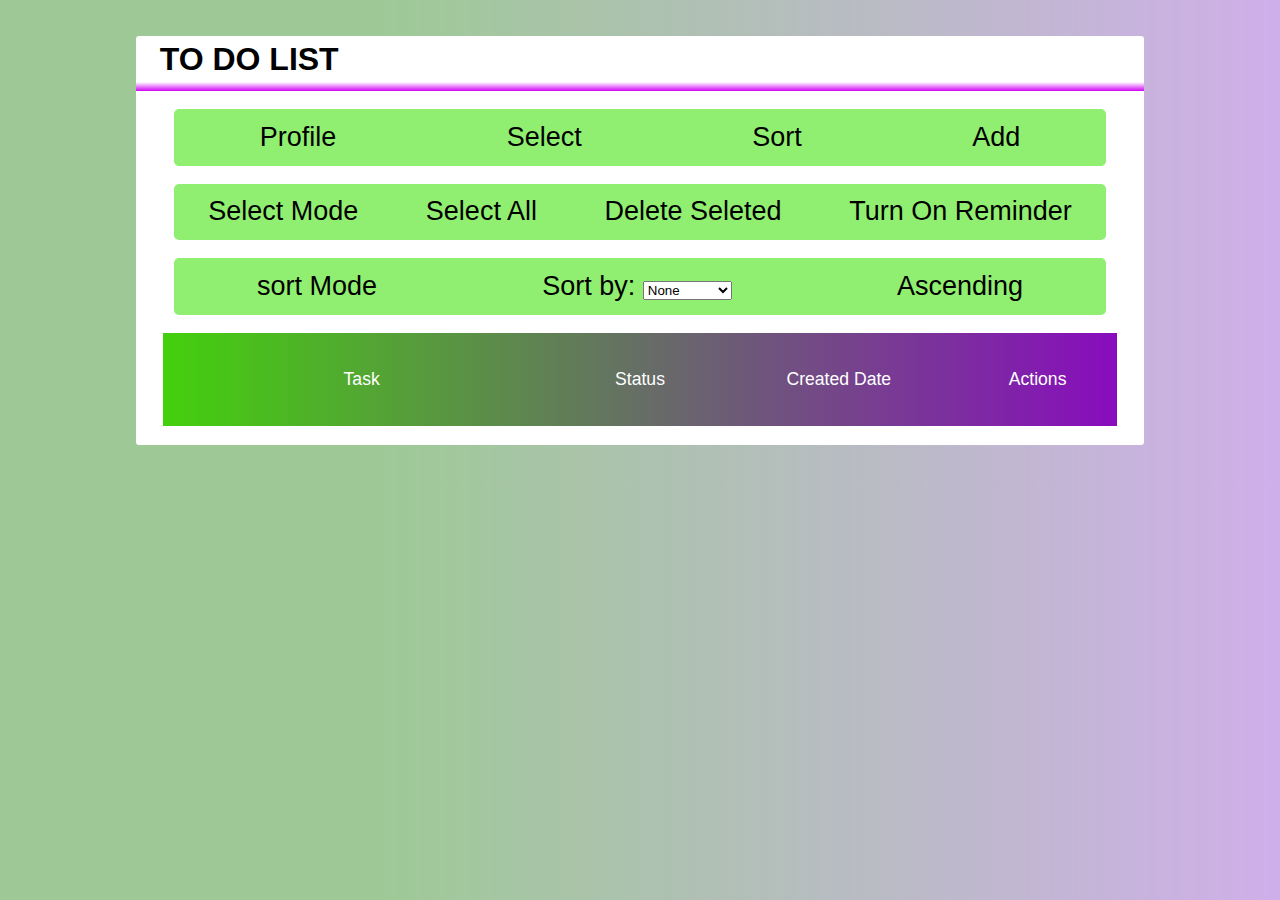
==== index.html @ affadda8 "1st update" ====
<!DOCTYPE html>
<html lang="en">

<head>
    <meta charset="UTF-8">
    <meta name="viewport" content="width=device-width, initial-scale=1.0">
    <title>To Do</title>
    <link rel="stylesheet" href="style.css">

</head>

<body>
    <!-- list -->
    <div class="box">
        <div class="head-title">
            <h1>TO DO LIST</h1>
        </div>
        <div class="head-line"></div>
        <nav class="navbar">
            <div class="nav-items">Profile</div>
            <div class="nav-items" onclick="selectMode()">Select</div>
            <div class="nav-items" onclick="sortMode()">Sort</div>
            <div class="nav-items" onclick="getNewList()">Add</div>
        </nav>
        <nav class="navbar navbar-selectMode">
            <div class="nav-items" onclick="selectMode()">Select Mode</div>
            <div class="nav-items" onclick="selectAll()">Select All</div>
            <div class="nav-items" onclick="deleteSelected()">Delete Seleted</div>
            <div class="nav-items" onclick="turnOnReminder()">Turn On Reminder</div>
        </nav>
        <nav class="navbar navbar-sortMode">
            <div class="nav-items" onclick="sortMode()">sort Mode</div>
            <div class="nav-items" ><label for="sort">Sort by:</label>
                <select id="sort" onchange="sortBy(this.value)">    
                    <option value="none">None</option>
                    <option value="taskName">Task Name</option>
                    <option value="status">Status</option>
                    <option value="reminder">Reminder</option>
                </select>
            </div>
            <div class="nav-items" onclick="toggleSort(event)">Ascending</div>
        </nav>
        <div class="list-container">
            <div class="list-items list-head">
                <div>Task</div>
                <div>Status</div>
                <div>Created Date</div>
                <div>Actions</div>
            </div>
        </div>
        <div class="gap"></div>
    </div>

    <!-- popup for adding new list-->
    <div class="popup"></div>
    <div class="popupAddNewItem">
        <form action="closeAddNewItemPopup()" method="post" class="addItemForm" id="addItemForm" name="form">
            <table>
                <tr>
                    <td><label for="task">Task</label></td>
                    <td><input type="text" id="task" placeholder="enter your task" required pattern="[a-z A-Z]+"
                            title="Only alphabetic allowed" minlength="5" maxlength="22" autocomplete="off"></td>
                </tr>
                <tr>
                    <td><label for="startTime">Start Time</label></td>
                    <td><input type="time" id="startTime"></td>
                </tr>
                <tr>
                    <td><label for="endTime">End Time</label>
                    <td><input type="time" id="endTime"></td>
                    </td>
                </tr>
                <tr>
                    <td><label for="reminder-input">Reminder</label></td>
                    <td><input type="checkbox" id="reminder-input">
                </tr>
                <tr>
                    <td></td>
                    <td><button type="submit" id="submit">Add</button>
                        <button type="button" onclick="closeAddNewItemPopup()">Cancel</button>
                    </td>
                </tr>
            </table>
        </form>
    </div>


    <script src="script.js"></script>
</body>

</html>
---- style.css ----
/* general */

body {
    background: linear-gradient(to right, rgba(41, 136, 24, 0.452) 30%, rgba(175, 121, 219, 0.595));
    font-family: Arial, sans-serif;
}

a {
    text-decoration: none !important;
}

.box {
    background-color: white;
    height: auto;
    width: auto;
    border-radius: 3px;
    margin: 4vh 10vw;
}

.head-title h1 {
    padding: .5vh;
    margin: 0px 1.5vw;
}

.head-line {
    height: 1vh;
    width: 100%;
    background: linear-gradient(to top, rgb(208, 4, 244), white);
}

/* navbar */

.navbar {
    background-color: rgba(118, 235, 79, 0.811);
    margin: 2vh 3vw;
    display: flex;
    justify-content: space-around;
    border-radius: .4vw;
}

.nav-items {
    padding: .5vw 1vw;
    margin: .5vw;
    border-radius: .5vw;
    font-size: 3vh;
    transition: .3s;
}

.nav-items:hover {
    color: white;
    background-color: rgba(134, 7, 188, 0.977);
    cursor: pointer;
}

/* list */

.list-container {
    margin: 1vh 2.1vw;
}

.list-head {
    color: white;
    font-size: large;
    background: linear-gradient(to right, rgb(68, 208, 13), rgba(134, 7, 188, 0.977));
}

.list-items {
    display: grid;
    grid-template-columns: 5fr 2fr 3fr 2fr;
    justify-content: center;
    align-items: center;
    font-size: 110%;
    background-color: rgba(181, 149, 204, 0.274);
}

.list-items:nth-child(2n) {
    background-color: rgba(177, 94, 200, 0.3);
}
.list-items:hover {
    transition: .4s;
    background-color: rgba(109, 190, 82, 0.389);
}

.list-items>div {
    padding: 4vh 0px;
    display: flex;
    justify-content: center;
}

.list-items>div:nth-child(1){
    
}

.list-items>div img {
    height: 3vh;
    width: 3vh;
    padding: 0px 1vw;
    transition: .3s;
}

.list-items>div div {
    position: relative;
}

.list-items>div div span {
    display: none;
    opacity: 0;
    position: absolute;
    background-color: rgba(128, 128, 128, 0.601);
    padding: .5vh;
    border-radius: .5vh;
    color: rgb(45, 43, 43);
    top: -3.5vh;
    left: calc(100% - 2vh);
}

.list-items>div img:hover {
    cursor: pointer;
    scale: 1.2;
}

.list-items>div img:hover+span {
    display: inline;
    animation: appearText .1s ease forwards;
    animation-delay: 1s;
}

/* reminder animation */
#reminder.animate{
    animation: bellRing .8s;
}

.gap {
    height: .8vw;
}

/* popup */
.popup {
    display: none;
    position: absolute;
    top: 0px;
    left: 0px;
    height: 100vh;
    width: 100vw;
    background-color: black;
    opacity: 70%;
    z-index: 1;
}

/* add item popup */
.popupAddNewItem {
    display: none;
    position: fixed;
    top: 50%;
    left: 50%;
    transform: translate(-50%, -50%);
    background-color: rgb(68, 208, 13);
    border-radius: 1vh;
    transform: translate(-50%, -50%) scale(1.1);
    z-index: 2;
}

.popupAddNewItem table td {
    padding: .5vw;
    font-size: large;
}

.popupAddNewItem table td input[type="text"] {
    padding: .3vw;
}

.popupAddNewItem table td input[type="checkbox"] {
    scale: 1.5;
}

.popupAddNewItem button {
    border: 0px;
    background-color: rgba(134, 7, 188, 0.977);
    border-radius: 1.4vh;
    padding: .5vw;
    margin-left: 2vw;
    cursor: pointer;
    color: white;
    transition: .3s;
}

.popupAddNewItem button:hover {
    scale: 1.15;
    border-radius: .5vh;
}
.popupAddNewItem button:active {
    scale: 1.08;
}

/* animations */

@keyframes appearText {
    0% {
        opacity: 0;
    }

    50% {
        opacity: 0;
    }

    100% {
        opacity: 1;
    }
}

@keyframes bellRing {
    0%{
        scale: 1;
        transform: rotate(0deg);
    }
    20%,60%{
        scale: 1.5;
        transform: rotate(15deg);
    }
    40%,80%{
        scale: 1.5;
        transform: rotate(-15deg);
    }
}

/* responsive */
@media screen and (max-width:1050px){
    .list-items{
        grid-template-columns: 6fr 2fr 2fr 2fr;
    }
    .box {
        margin: 3vh 5vw;
    }
}

@media screen and (max-width:880px){
    .list-items{
        grid-template-columns: 8fr 3fr 2fr;
    }
    .list-items>div:nth-child(3){
        display: none;
    }
    .box {
        margin: 2vh 3vw;
    }
}

@media screen and (max-width:700px) {
    .list-items{
        grid-template-columns: 9fr 3fr;
    }
    .list-items>div:nth-child(2){
        display: none;
    }
    .popupAddNewItem {
        transform: translate(-50%, -50%) scale(.8);
    }
    .box {
        margin: 0px;
    }
}

@media screen and (max-width:500px) {
    .list-items{
        grid-template-columns: 11fr 1fr;
        font-size:x-small;
    }
    .list-head{
        font-size:smaller;
    }
    .list-items>div:nth-child(4){
        display: none;
    }
    .head-title h1{
        font-size: 100%;
    }
    .list-items>div{
        padding: 4vw 0px;
    }
    .navbar{
        margin: 1vw;
        border-radius: 1vw;
    }
    .nav-items {
        padding: .5vw 1vw;
        margin: .3vw;
        border-radius: 1vw;
        font-size: 2vh;
    }
    .nav-items:nth-child(4){
        display: none;
    }
}
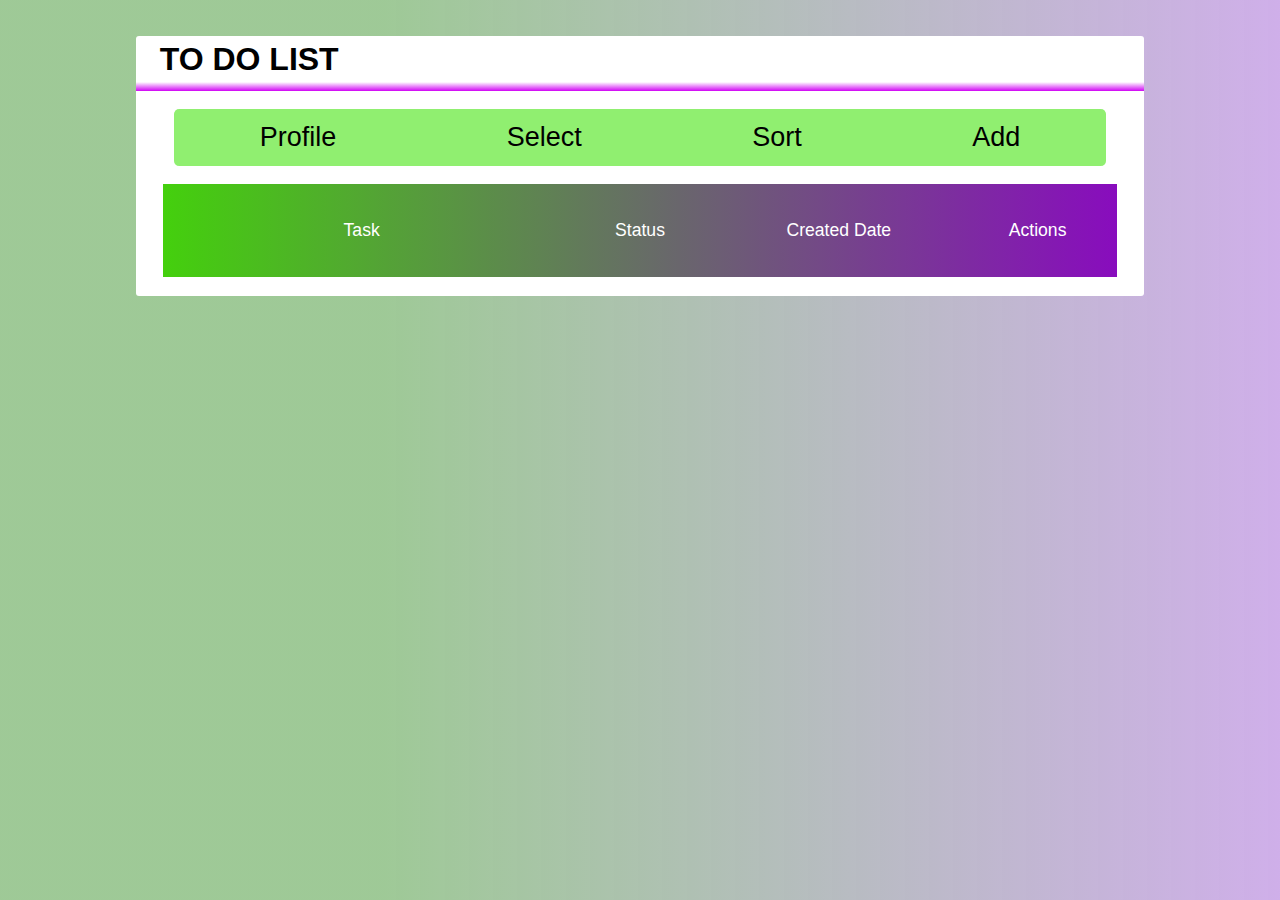
==== commit a2f3d13d: "css update" ====
--- a/index.html
+++ b/index.html
@@ -21,6 +21,12 @@
             <div class="nav-items" onclick="selectMode()">Select</div>
             <div class="nav-items" onclick="sortMode()">Sort</div>
             <div class="nav-items" onclick="getNewList()">Add</div>
+            <div class="responsive-navbar nav-items" onclick="openNav()"><img src="images/menu-bar.png" alt="menu"></div>
+            <div class="responsive-navbar-list">
+                <div class="responsive-nav-items" onclick="selectMode()">Select</div>
+                <div class="responsive-nav-items" onclick="sortMode()">Sort</div>
+                <div class="responsive-nav-items" onclick="getNewList()">Add</div>
+            </div>
         </nav>
         <nav class="navbar navbar-selectMode">
             <div class="nav-items" onclick="selectMode()">Select Mode</div>
@@ -30,8 +36,8 @@
         </nav>
         <nav class="navbar navbar-sortMode">
             <div class="nav-items" onclick="sortMode()">sort Mode</div>
-            <div class="nav-items" ><label for="sort">Sort by:</label>
-                <select id="sort" onchange="sortBy(this.value)">    
+            <div class="nav-items"><label for="sort">Sort by:</label>
+                <select id="sort" onchange="sortBy(this.value)">
                     <option value="none">None</option>
                     <option value="taskName">Task Name</option>
                     <option value="status">Status</option>
--- a/style.css
+++ b/style.css
@@ -30,6 +30,9 @@
 
 /* navbar */
 
+.responsive-navbar{
+    display: none;
+}
 .navbar {
     background-color: rgba(118, 235, 79, 0.811);
     margin: 2vh 3vw;
@@ -50,6 +53,29 @@
     color: white;
     background-color: rgba(134, 7, 188, 0.977);
     cursor: pointer;
+}
+
+.navbar-selectMode {
+    display: none;
+}
+
+.not-allowed:hover {
+    cursor:not-allowed;
+}
+
+.navbar-sortMode {
+    display: none;
+}
+
+select{
+    background-color: rgba(118, 235, 79, 0.811);
+    color: black;
+    border: .15vw solid black;
+    cursor: pointer;
+}
+
+.responsive-navbar-list{
+    display: none;
 }
 
 /* list */
@@ -76,6 +102,11 @@
 .list-items:nth-child(2n) {
     background-color: rgba(177, 94, 200, 0.3);
 }
+
+.selected {
+    background-color: rgba(227, 105, 105, 0.707) !important;
+}
+
 .list-items:hover {
     transition: .4s;
     background-color: rgba(109, 190, 82, 0.389);
@@ -85,10 +116,6 @@
     padding: 4vh 0px;
     display: flex;
     justify-content: center;
-}
-
-.list-items>div:nth-child(1){
-    
 }
 
 .list-items>div img {
@@ -100,6 +127,11 @@
 
 .list-items>div div {
     position: relative;
+}
+
+#select {
+    scale: 2;
+    display: none;
 }
 
 .list-items>div div span {
@@ -124,6 +156,7 @@
     animation: appearText .1s ease forwards;
     animation-delay: 1s;
 }
+
 
 /* reminder animation */
 #reminder.animate{
@@ -192,6 +225,7 @@
     scale: 1.08;
 }
 
+
 /* animations */
 
 @keyframes appearText {
@@ -242,6 +276,9 @@
     }
     .box {
         margin: 2vh 3vw;
+    }
+    .head-title h1{
+        font-size: 140%;
     }
 }
 
@@ -287,7 +324,10 @@
         border-radius: 1vw;
         font-size: 2vh;
     }
-    .nav-items:nth-child(4){
+    .nav-items:nth-child(n+2){
         display: none;
     }
-}
+    .head-line{
+        height: .5vh;
+    }
+}
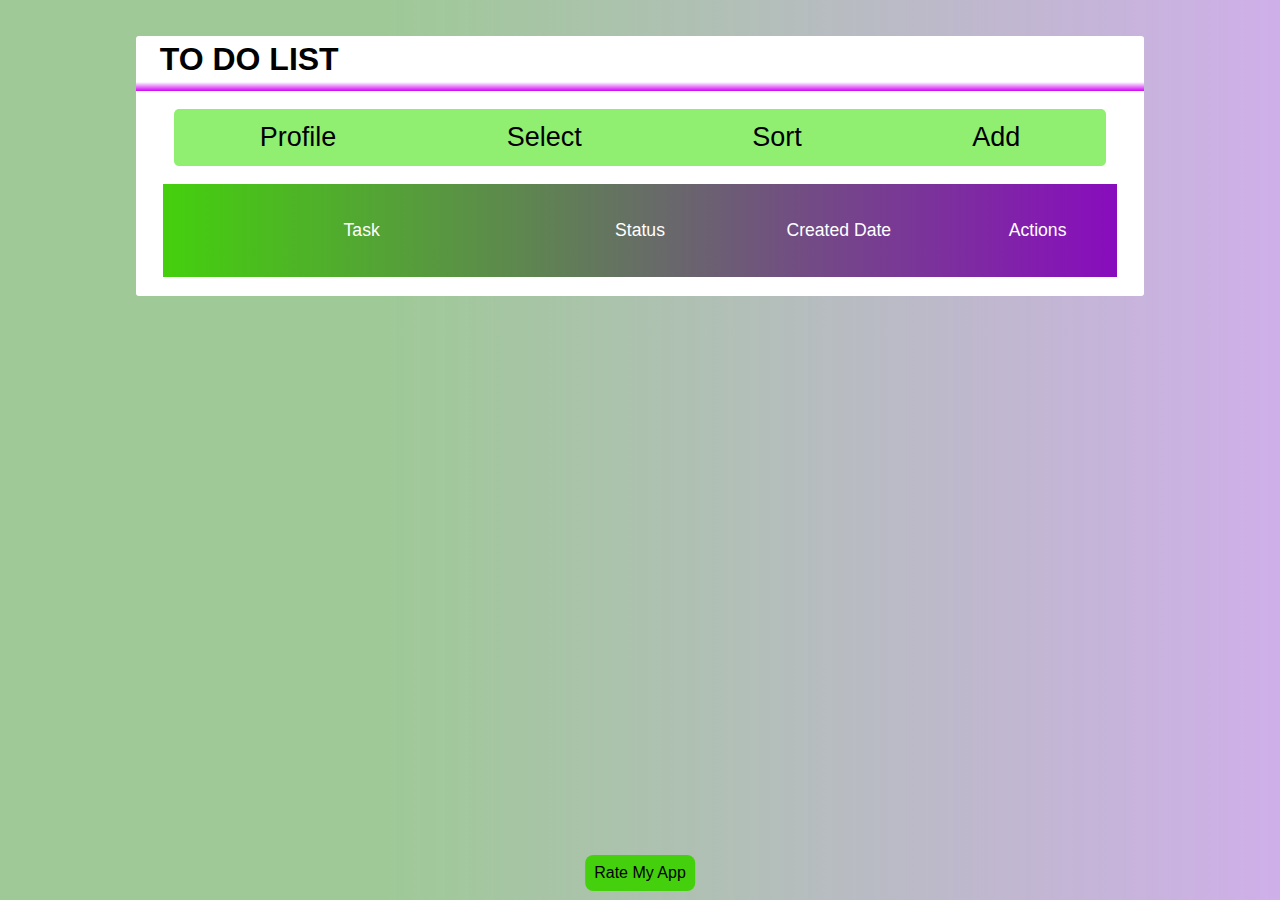
==== commit 9a18581a: "alerts" ====
--- a/index.html
+++ b/index.html
@@ -21,12 +21,6 @@
             <div class="nav-items" onclick="selectMode()">Select</div>
             <div class="nav-items" onclick="sortMode()">Sort</div>
             <div class="nav-items" onclick="getNewList()">Add</div>
-            <div class="responsive-navbar nav-items" onclick="openNav()"><img src="images/menu-bar.png" alt="menu"></div>
-            <div class="responsive-navbar-list">
-                <div class="responsive-nav-items" onclick="selectMode()">Select</div>
-                <div class="responsive-nav-items" onclick="sortMode()">Sort</div>
-                <div class="responsive-nav-items" onclick="getNewList()">Add</div>
-            </div>
         </nav>
         <nav class="navbar navbar-selectMode">
             <div class="nav-items" onclick="selectMode()">Select Mode</div>
@@ -69,11 +63,11 @@
                 </tr>
                 <tr>
                     <td><label for="startTime">Start Time</label></td>
-                    <td><input type="time" id="startTime"></td>
+                    <td><input type="time" id="startTime" required></td>
                 </tr>
                 <tr>
                     <td><label for="endTime">End Time</label>
-                    <td><input type="time" id="endTime"></td>
+                    <td><input type="time" id="endTime" required></td>
                     </td>
                 </tr>
                 <tr>
@@ -90,7 +84,7 @@
         </form>
     </div>
 
-
+    <a href="http://127.0.0.1:8000/ratings/?appName=tic-tac-toe">Rate My App</a>
     <script src="script.js"></script>
 </body>
 
--- a/style.css
+++ b/style.css
@@ -225,6 +225,17 @@
     scale: 1.08;
 }
 
+a{
+    background-color: rgb(68, 208, 13);
+    padding: 1vh;
+    border-radius: .9vh;
+    color: rgb(0, 0, 0);
+    position: absolute;
+    bottom: 1vh;
+    left: 50%;
+    transform: translate(-50%);
+}
+
 
 /* animations */
 
@@ -267,7 +278,7 @@
     }
 }
 
-@media screen and (max-width:880px){
+@media screen and (max-width:900px){
     .list-items{
         grid-template-columns: 8fr 3fr 2fr;
     }
@@ -279,6 +290,13 @@
     }
     .head-title h1{
         font-size: 140%;
+    }
+    .list-head{
+        font-size:large;
+    }
+    .nav-items {
+        border-radius: 1vw;
+        font-size: 2vw;
     }
 }
 
@@ -295,6 +313,7 @@
     .box {
         margin: 0px;
     }
+    
 }
 
 @media screen and (max-width:500px) {
@@ -330,4 +349,5 @@
     .head-line{
         height: .5vh;
     }
-}
+    
+}
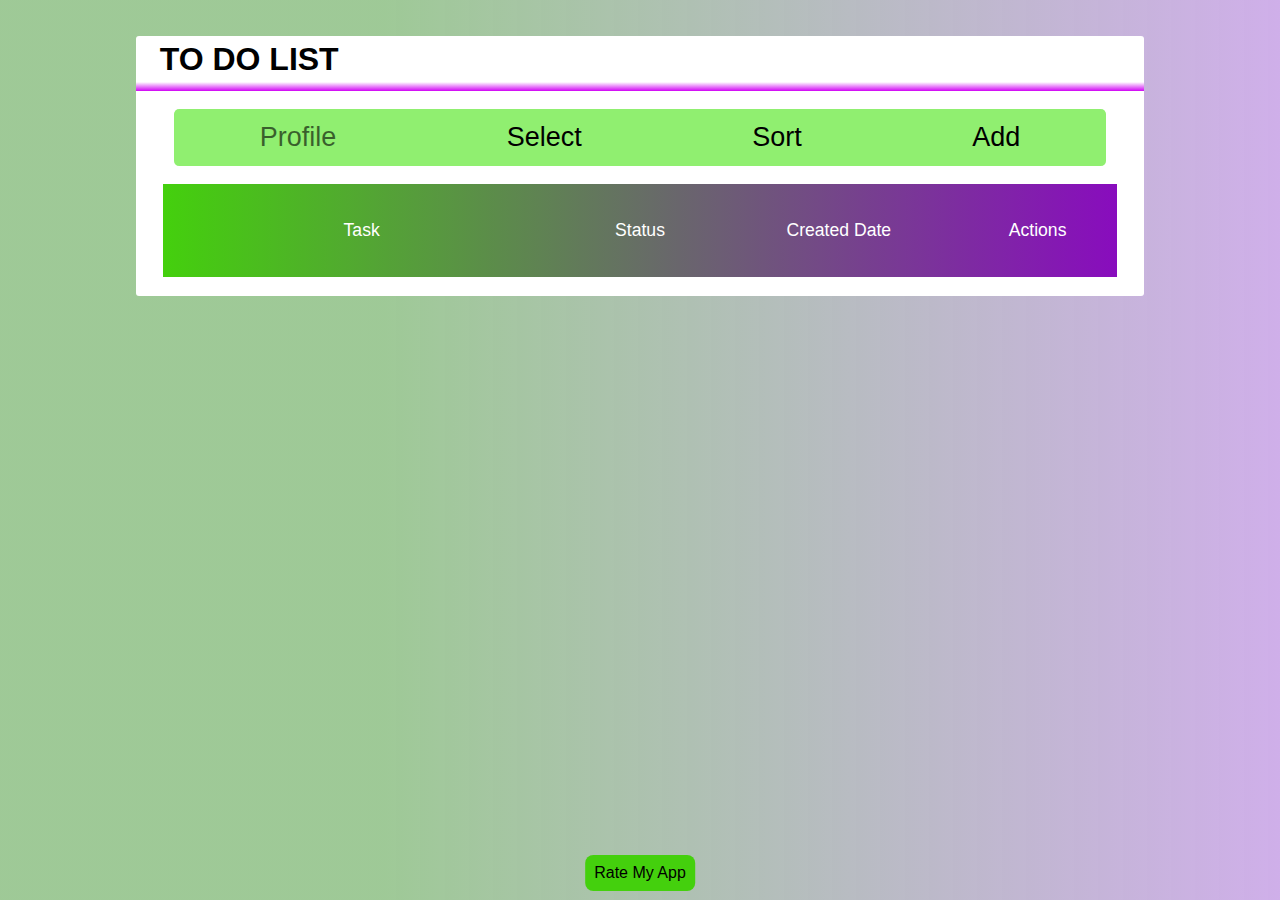
==== commit 15aecf35: "final test" ====
--- a/index.html
+++ b/index.html
@@ -4,87 +4,101 @@
 <head>
     <meta charset="UTF-8">
     <meta name="viewport" content="width=device-width, initial-scale=1.0">
-    <title>To Do</title>
+    <title>To Do List</title>
+    <link rel="icon" href="images/list.png">
     <link rel="stylesheet" href="style.css">
 
 </head>
 
 <body>
-    <!-- list -->
-    <div class="box">
-        <div class="head-title">
-            <h1>TO DO LIST</h1>
+    <section>
+        <!-- list -->
+        <div class="box">
+            <div class="head-title">
+                <h1>TO DO LIST</h1>
+            </div>
+            <div class="head-line"></div>
+            <nav class="navbar">
+                <div class="nav-items">Profile</div>
+                <div class="nav-items" onclick="selectMode()">Select</div>
+                <div class="nav-items" onclick="sortMode()">Sort</div>
+                <div class="nav-items" onclick="getNewList()">Add</div>
+            </nav>
+            <nav class="navbar navbar-selectMode">
+                <div class="nav-items" onclick="selectMode()">Select Mode</div>
+                <div class="nav-items" onclick="selectAll()">Select All</div>
+                <div class="nav-items" onclick="deleteSelected()">Delete Seleted</div>
+                <div class="nav-items" onclick="turnOnReminder()">Turn On Reminder</div>
+            </nav>
+            <nav class="navbar navbar-sortMode">
+                <div class="nav-items" onclick="sortMode()">sort Mode</div>
+                <div class="nav-items"><label for="sort">Sort by:</label>
+                    <select id="sort" onchange="sortBy(this.value)">
+                        <option value="none">None</option>
+                        <option value="taskName">Task Name</option>
+                        <option value="status">Status</option>
+                        <option value="reminder">Reminder</option>
+                    </select>
+                </div>
+                <div class="nav-items" onclick="toggleSort(event)">Ascending</div>
+            </nav>
+            <div class="list-container">
+                <div class="list-items list-head">
+                    <div>Task</div>
+                    <div>Status</div>
+                    <div>Created Date</div>
+                    <div>Actions</div>
+                </div>
+            </div>
+            <div class="gap"></div>
         </div>
-        <div class="head-line"></div>
-        <nav class="navbar">
-            <div class="nav-items">Profile</div>
-            <div class="nav-items" onclick="selectMode()">Select</div>
-            <div class="nav-items" onclick="sortMode()">Sort</div>
-            <div class="nav-items" onclick="getNewList()">Add</div>
-        </nav>
-        <nav class="navbar navbar-selectMode">
-            <div class="nav-items" onclick="selectMode()">Select Mode</div>
-            <div class="nav-items" onclick="selectAll()">Select All</div>
-            <div class="nav-items" onclick="deleteSelected()">Delete Seleted</div>
-            <div class="nav-items" onclick="turnOnReminder()">Turn On Reminder</div>
-        </nav>
-        <nav class="navbar navbar-sortMode">
-            <div class="nav-items" onclick="sortMode()">sort Mode</div>
-            <div class="nav-items"><label for="sort">Sort by:</label>
-                <select id="sort" onchange="sortBy(this.value)">
-                    <option value="none">None</option>
-                    <option value="taskName">Task Name</option>
-                    <option value="status">Status</option>
-                    <option value="reminder">Reminder</option>
-                </select>
-            </div>
-            <div class="nav-items" onclick="toggleSort(event)">Ascending</div>
-        </nav>
-        <div class="list-container">
-            <div class="list-items list-head">
-                <div>Task</div>
-                <div>Status</div>
-                <div>Created Date</div>
-                <div>Actions</div>
-            </div>
+
+        <!-- popup for adding new list-->
+        <div class="popup"></div>
+        <div class="popup2"></div>
+        <div class="popupAddNewItem">
+            <form action="closeAddNewItemPopup()" method="post" class="addItemForm" id="addItemForm" name="form">
+                <table>
+                    <tr>
+                        <td><label for="task">Task</label></td>
+                        <td><input type="text" id="task" placeholder="enter your task" required pattern="[a-z A-Z]+"
+                                title="Only alphabetic allowed" minlength="5" maxlength="22" autocomplete="off"></td>
+                    </tr>
+                    <tr>
+                        <td><label for="startTime">Start Time</label></td>
+                        <td><input type="time" id="startTime" required></td>
+                    </tr>
+                    <tr>
+                        <td><label for="endTime">End Time</label>
+                        <td><input type="time" id="endTime" required></td>
+                        </td>
+                    </tr>
+                    <tr>
+                        <td><label for="reminder-input">Reminder</label></td>
+                        <td><input type="checkbox" id="reminder-input">
+                    </tr>
+                    <tr>
+                        <td></td>
+                        <td><button type="button" onclick="closeAddNewItemPopup()">Cancel</button>
+                        <button type="submit" id="submit">Add</button>
+                        </td>
+                    </tr>
+                </table>
+            </form>
         </div>
-        <div class="gap"></div>
+        <a href="http://127.0.0.1:8000/ratings/?appName=to-do-list" target="_blank">Rate My App</a>
+    </section>
+    <div class="confirm">
+        <h3>Permission Required</h3>
+        <p>allow this site to enter full screen</p>
+        <div class="buttons">
+            <button id="allow">Alllow</button>
+        </div>
     </div>
-
-    <!-- popup for adding new list-->
-    <div class="popup"></div>
-    <div class="popupAddNewItem">
-        <form action="closeAddNewItemPopup()" method="post" class="addItemForm" id="addItemForm" name="form">
-            <table>
-                <tr>
-                    <td><label for="task">Task</label></td>
-                    <td><input type="text" id="task" placeholder="enter your task" required pattern="[a-z A-Z]+"
-                            title="Only alphabetic allowed" minlength="5" maxlength="22" autocomplete="off"></td>
-                </tr>
-                <tr>
-                    <td><label for="startTime">Start Time</label></td>
-                    <td><input type="time" id="startTime" required></td>
-                </tr>
-                <tr>
-                    <td><label for="endTime">End Time</label>
-                    <td><input type="time" id="endTime" required></td>
-                    </td>
-                </tr>
-                <tr>
-                    <td><label for="reminder-input">Reminder</label></td>
-                    <td><input type="checkbox" id="reminder-input">
-                </tr>
-                <tr>
-                    <td></td>
-                    <td><button type="submit" id="submit">Add</button>
-                        <button type="button" onclick="closeAddNewItemPopup()">Cancel</button>
-                    </td>
-                </tr>
-            </table>
-        </form>
+    <div class="message-container">
+        <p id="message"></p>
+        <button id="message-ok" onclick="closeMessage()">Ok</button>
     </div>
-
-    <a href="http://127.0.0.1:8000/ratings/?appName=tic-tac-toe">Rate My App</a>
     <script src="script.js"></script>
 </body>
 
--- a/style.css
+++ b/style.css
@@ -39,6 +39,10 @@
     display: flex;
     justify-content: space-around;
     border-radius: .4vw;
+}
+.navbar :nth-child(1){
+    pointer-events: none;
+    opacity: .6;
 }
 
 .nav-items {
@@ -168,7 +172,7 @@
 }
 
 /* popup */
-.popup {
+.popup,.popup2 {
     display: none;
     position: absolute;
     top: 0px;
@@ -179,6 +183,9 @@
     opacity: 70%;
     z-index: 1;
 }
+.popup2{
+    z-index: 3;
+}
 
 /* add item popup */
 .popupAddNewItem {
@@ -211,6 +218,7 @@
     background-color: rgba(134, 7, 188, 0.977);
     border-radius: 1.4vh;
     padding: .5vw;
+    margin: 0px;
     margin-left: 2vw;
     cursor: pointer;
     color: white;
@@ -236,6 +244,59 @@
     transform: translate(-50%);
 }
 
+/* message box */
+.message-container{
+    display: none;
+    position: absolute;
+    top: 50%;
+    left: 50%;
+    width: max-content;
+    transform: translate(-50%, -50%)scale(1.3);
+    background-color: rgb(29, 36, 29);
+    border-radius: 1vh;
+    z-index: 4;
+    transition: .2s;
+}
+.message-container button{
+    position: relative;
+    left: 70%;
+    background-color: rgb(52, 59, 44);
+    padding: .8vh;
+    border-radius: 50%;
+    border: none;
+    margin: 5px 10px;
+}
+.message-container p{
+    margin: 10px 30px 5px;
+}
+
+/* screen orientation */
+.confirm{
+    position: absolute;
+    left: 50%;
+    top: 50%;
+    transform: translate(-50%,-50%)scale(1.2);
+    background-color: rgb(29, 36, 29);
+    border-radius: 4vw;
+    width: 30vh;
+    display: none;
+}
+.confirm h3,p,button{
+    margin: 3vw;
+    color: rgb(136, 186, 126);
+}
+.buttons{
+    display: flex;
+    justify-content: end;
+}
+.confirm button{
+    background-color: rgb(52, 59, 44);
+    padding: 1.5vw;
+    border-radius: 1.5vh;
+    border: none;
+    margin: 1vh 1vh 2vh;
+}
+
 
 /* animations */
 
@@ -282,6 +343,9 @@
     .list-items{
         grid-template-columns: 8fr 3fr 2fr;
     }
+    .actions{
+        scale: 1.2;
+    }
     .list-items>div:nth-child(3){
         display: none;
     }
@@ -297,6 +361,9 @@
     .nav-items {
         border-radius: 1vw;
         font-size: 2vw;
+    }
+    .message-container{
+        border-radius: 5vh;
     }
 }
 
@@ -351,3 +418,5 @@
     }
     
 }
+
+
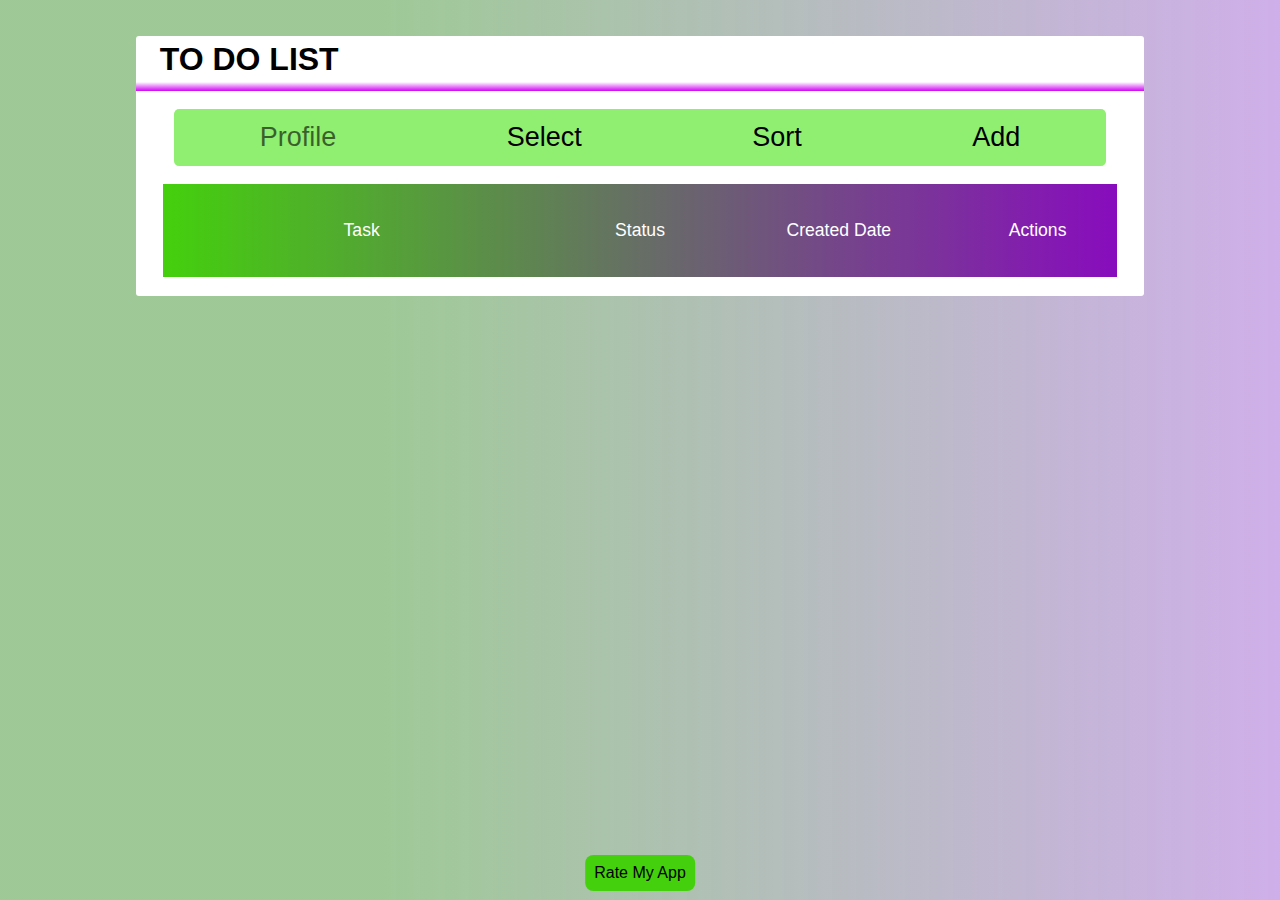
==== commit 144221e1: "final commit" ====
--- a/index.html
+++ b/index.html
@@ -86,7 +86,7 @@
                 </table>
             </form>
         </div>
-        <a href="http://127.0.0.1:8000/ratings/?appName=to-do-list" target="_blank">Rate My App</a>
+        <a href="https://app-ratings.onrender.com/ratings/?appName=to-do-list" target="_blank">Rate My App</a>
     </section>
     <div class="confirm">
         <h3>Permission Required</h3>
--- a/style.css
+++ b/style.css
@@ -238,7 +238,7 @@
     padding: 1vh;
     border-radius: .9vh;
     color: rgb(0, 0, 0);
-    position: absolute;
+    position: fixed;
     bottom: 1vh;
     left: 50%;
     transform: translate(-50%);
@@ -261,7 +261,7 @@
     position: relative;
     left: 70%;
     background-color: rgb(52, 59, 44);
-    padding: .8vh;
+    padding: 1vh;
     border-radius: 50%;
     border: none;
     margin: 5px 10px;
@@ -278,11 +278,10 @@
     transform: translate(-50%,-50%)scale(1.2);
     background-color: rgb(29, 36, 29);
     border-radius: 4vw;
-    width: 30vh;
+    width: max-content;
     display: none;
 }
 .confirm h3,p,button{
-    margin: 3vw;
     color: rgb(136, 186, 126);
 }
 .buttons{
@@ -291,10 +290,8 @@
 }
 .confirm button{
     background-color: rgb(52, 59, 44);
-    padding: 1.5vw;
     border-radius: 1.5vh;
     border: none;
-    margin: 1vh 1vh 2vh;
 }
 
 
@@ -364,6 +361,13 @@
     }
     .message-container{
         border-radius: 5vh;
+    }
+    .confirm h3,p{
+        margin: 2vw;
+    }
+    .confirm button{
+        padding: 2vh;
+        margin: 0px 5vh 4vh;
     }
 }
 
@@ -416,7 +420,11 @@
     .head-line{
         height: .5vh;
     }
-    
-}
-
-
+    .confirm h3,p{
+        margin: 3vw;
+    }
+    .confirm button{
+        padding: 1.5vw;
+        margin: 1vh 1vh 2vh;
+    }
+}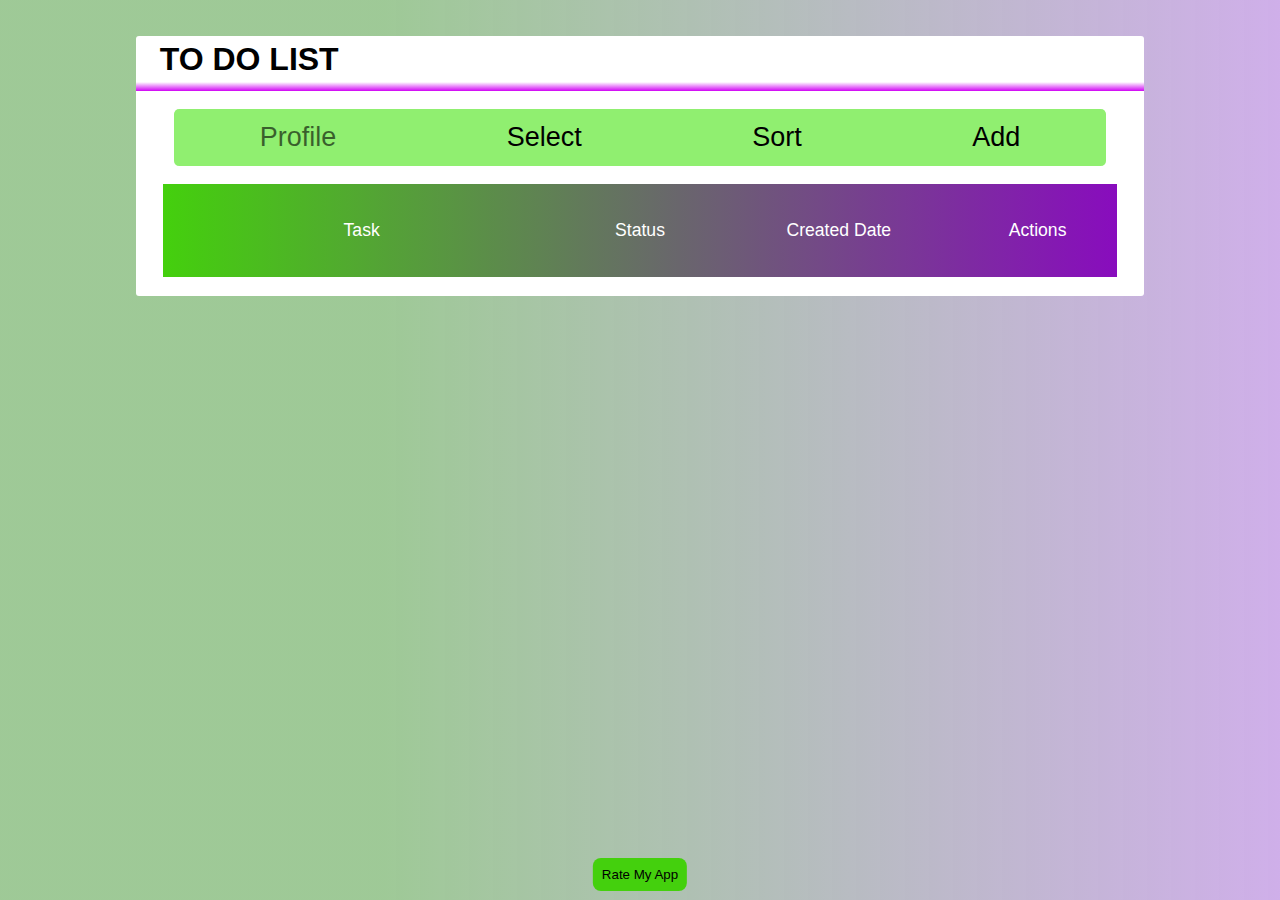
==== commit 69ce8afb: "final commit" ====
--- a/index.html
+++ b/index.html
@@ -86,7 +86,7 @@
                 </table>
             </form>
         </div>
-        <a href="https://app-ratings.onrender.com/ratings/?appName=to-do-list" target="_blank">Rate My App</a>
+        <button onclick="openTab()" class="rate-button">Rate My App</button>
     </section>
     <div class="confirm">
         <h3>Permission Required</h3>
--- a/style.css
+++ b/style.css
@@ -233,9 +233,10 @@
     scale: 1.08;
 }
 
-a{
+.rate-button{
     background-color: rgb(68, 208, 13);
     padding: 1vh;
+    border: none;
     border-radius: .9vh;
     color: rgb(0, 0, 0);
     position: fixed;
